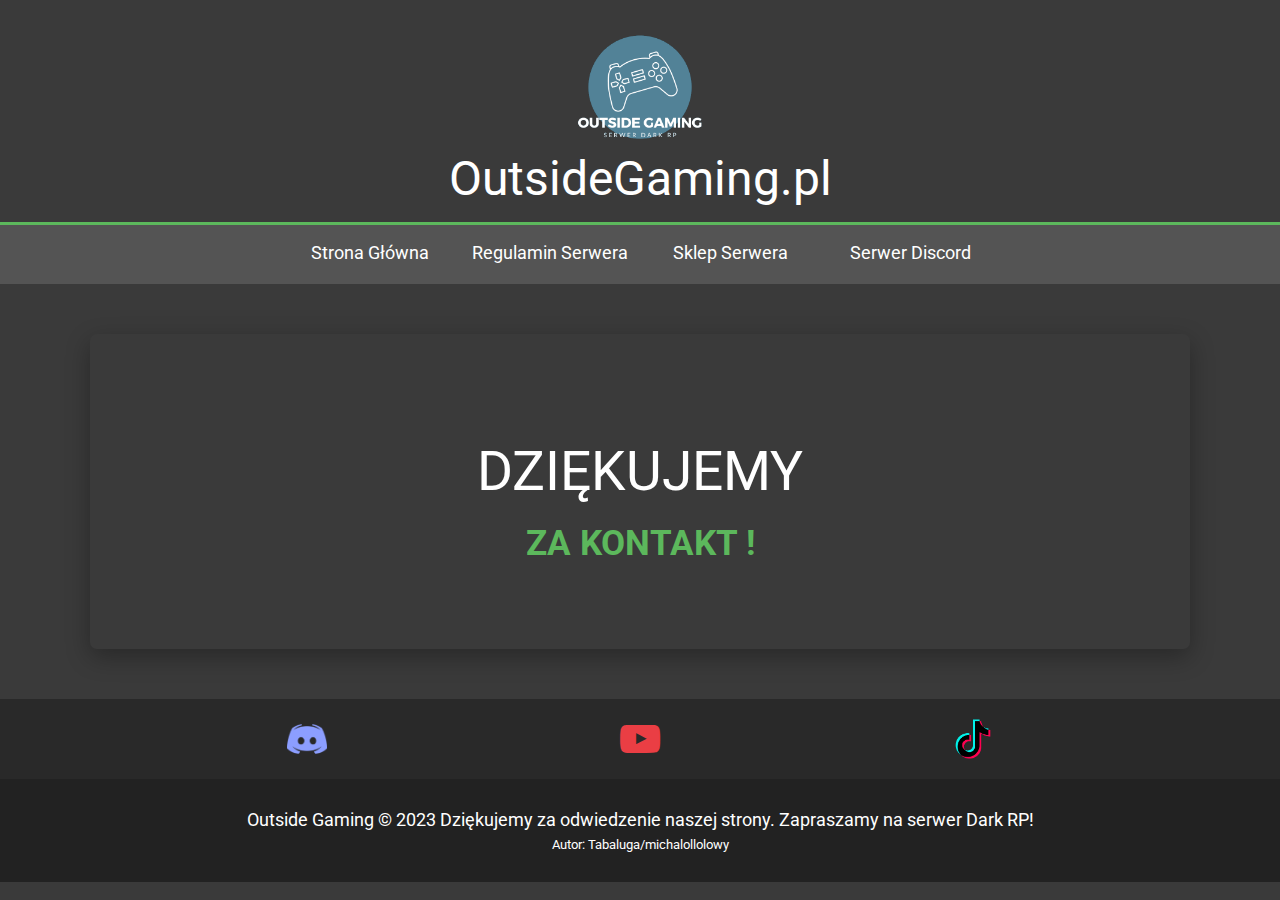
==== thanks.html @ 2e5c2441 "pierwszy commit" ====
<!DOCTYPE HTML>
<html lang="pl">
	<head>
		<meta charset="utf-8"/>
		<title>[PL] Octavic Roleplay</title>
		<link rel="shortcut icon" type="x-icon" href="logo omegazone miastko.png">
		<meta name="description" content="SERWER DARK RP" />
		<meta name ="keywords" content="Dark RP, najlepszy serwer rp, gmod, garry'smod" />
		<meta http-equip="X-UA-Compatible" content="IE=edge,chrome=1" />

		<link rel="stylesheet" href="style_contact.css" type="text/css" />

		<link rel="preconnect" href="https://fonts.googleapis.com">
		<link rel="preconnect" href="https://fonts.gstatic.com" crossorigin>
		<link href="https://fonts.googleapis.com/css2?family=Roboto:wght@400;900&display=swap" rel="stylesheet">

		<link rel="stylesheet" href="css/fontello.css" type="text/css" />

		<link rel="shortcut icon" type="x-icon" href="png/OUTSIDE GAMING logo.png">

	</head>
 
	<body>
		
		<div class="wrapper">
			<div class="header">
				<div class="logo">
					
				<img src="png/OUTSIDE GAMING - logo (1).png" height="150px" width="150px" style="margin:0 auto;
				display:block; margin-bottom: -25px; ">
				OutsideGaming.pl
					<div style="clear: both;"></div>
				</div>

				<div class="nav">

					<ol>
						<li><a href="index.html">Strona Główna</a></li>
						<li><a href="#">Regulamin Serwera</a>
						<ul>
							<li><a href="rules_rp.html">Dark RP</a></li>
							<li><a href="rules_dc.html">Discord</a></li>
						</ul></li>
						<li><a href="https://outsidegaming.tip4serv.com/" target="_blank">Sklep Serwera</a></li>
						<li><a href="https://discord.gg/SmJG6JycEe" target="_blank">Serwer Discord</a></li>
					</ol>

				</div>	

				<div class="zawartosc">
					<p style="color: #fff; font-size: 55px;">DZIĘKUJEMY</p>
                    <p style="color: #5cb85c; font-size: 35px; margin-top: -35px;"><b>ZA KONTAKT !</b></p>
				</div>

				<div class="socials">
					<div class="socialdivs">
						<a href="https://discord.gg/SmJG6JycEe" target="_blank" ><div class="dc"><img src="png/discord.png" width="40px" height="40px" style="margin-top: 20px;"></div></a>
						<a href="https://youtube.com" target="_blank"><div class="yt"><i class="icon-youtube-play"></i></div></a>
						<a href="https://www.tiktok.com/" target="_blank"><div class="tk"><img src="png/Tiktok1.png" width="40px" height="40px" style="margin-top: 20px;"></div></a>
						<div style="clear: both;"></div>
					</div>
				</div>

				<div class="footer">
					Outside Gaming &copy; 2023  Dziękujemy za odwiedzenie naszej strony. Zapraszamy na serwer Dark RP!
					<div class="author">Autor: Tabaluga/michalollolowy</div> 
				</div>
			</div>
		</div>
		
		<script src="jquery-3.7.0.min.js"></script>

		<script>

		$(document).ready(function() {
		var stickyNavTop = $('.nav').offset().top;

		var stickyNav = function(){
		var scrollTop = $(window).scrollTop();

		if (scrollTop > stickyNavTop) {
		$('.nav').addClass('sticky');
		} else {
		$('.nav').removeClass('sticky');
		}
		};

		stickyNav();

		$(window).scroll(function() {
		stickyNav();
		});
		});

		</script>

	</body>

</html>
---- style_contact.css ----
:root
{
	--background: #3A3A3A;
	--grey: #545454;
	--button: #807FFF;
	--cos: #706FFF;
	--green: #4B4B4B;
	--red: #424242;
    --gl: #5cb85c;
    --fris: #7ddb7d;
    --frees: #56a156
}

body
{
	font-family: 'Roboto', sans-serif;
	font-size: 18px;
	background-color: var(--background);
	margin: 0 0 !important;
	padding: 0 0;
}

.wrapper
{
	width: 100%;
}

.header
{
	width: 100%;
	padding: 40px 0;
}

.logo
{
	width: 450px;
	font-size: 48px;
	margin-left: auto;
	margin-right: auto;
	text-align: center;
	color: white;
	margin-top: -15px;
	margin-bottom: 15px;
}

.nav
{
	width: 100%;
	padding: 10px 0;
	background-color: var(--grey);
	text-align: center;
	border-top: 3px solid #5cb85c;
	color: #fff;
}

.content
{
	width: 1000px;
	margin-left: auto;
	margin-right: auto;
	text-align: justify;
	color: #fff;
	padding-top: 10px;
	background-color: var(--grey);
	max-width: 300px;
	padding: 50px;
    margin-top: 50px;
    margin-bottom: 50px;
	margin-left: auto;
	margin-right: auto;
	position: center;
	box-shadow: 0px 8px 24px 0 rgba(0, 0, 0, 0.3);
	border-radius: 7px;
	font-size: 20px;
	text-align: center;
}

.socials
{
	width: 100%;
	text-align: center;
	background-color: #292929;
}
.socialdivs
{
	width: 1000px;
	margin-left: auto;
	margin-right: auto;
}
.dc
{
	width:333.3px;
	height: 80px;
	float: left;
}

.dc:hover
{
	background-color: var(--cos);
}
.yt
{
	width:333.3px;
	height: 80px;
	float: left;
}

.yt:hover
{
	background-color: #d94348;
}

.tk
{
	width:333.3px;
	height: 80px;
	float: left;
}

.tk:hover
{
	background-color: var(--cos);
}

.footer
{
	text-align: center;
	background-color: #222222;
	padding: 30px;
	color: #fff;
	clear: both;
    position: relative;
    margin-top: -200px;
	margin-bottom: -10000000000px;
}

.author
{
	font-size: small;
	margin-top: 7px;
	margin-bottom: 0;
}

.sticky
{
	width: 100%;
	position: fixed;
	left: 0;
	top: 0;
	z-index: 100;
}

ol
{
	padding: 0;
	margin: 0;
	list-style-type: none;
	font-size: 18px;
	height: 35px;
	line-height: 200%;
	display: inline-block;
}

ol a
{
	color: #fff;
	text-decoration: none;
	display: block;

}

ol > li
{
	float: left;
	width: 180px;
	height: 40px;
}

ol > li:hover
{
	background-color: #5cb85c;
	border-radius: 3px;
}

ol > li:hover > a
{
	border: 2px dashed var(--background);
}

ol > li > ul
{
	list-style-type: none;
	padding: 0;
	margin: 0;
	height: 40px;
	display: none;
}

ol > li:hover > ul
{
	display: block;
}

ol > li > ul > li
{
	background-color: #7ddb7d;
	position: relative;
	z-index: 100;
	border-right: 2px dashed var(--green);
	border-left: 2px dashed var(--green);
	border-bottom: 2px dashed var(--green);
}

ol > li > ul > li:hover
{
	background-color: #56a156;
}

ol > li > ul > li :hover > a
{
	background-color: #56a156;
}

input, textarea {
    width: 300px;
	background-color: var(--background);
	color: rgb(164, 164, 164);
	border: 3px solid var(--background);
	border-radius: 5px;
	font-size:20px;
	padding: 10px;
	box-sizing: border-box;
	outline: none;
	margin-bottom: 10px;
	font-family: 'Roboto', sans-serif;
}

label, input, textarea {
    width: 100%;
    color: #fff;
    font-size: 20px;
	font-family: 'Roboto', sans-serif;
}

input[type=tip],
input[type=mail]
{
	width: 300px;
	background-color: var(--background);
	color: rgb(164, 164, 164);
	border: 3px solid var(--background);
	border-radius: 5px;
	font-size:20px;
	padding: 10px;
	box-sizing: border-box;
	outline: none;
	margin-bottom: 10px;
}
input[type=mail],
input[type=tip]
{
	margin-bottom: 25px;
}

input[type=mail]:focus
{
	box-shadow: 0px 0px 10px 2px rgba(0, 0, 0, 0.3);
	border: 2px solid var(--gl);
	background-color: var(--red);
	color: #E6E6E6;
}

input[type=submit]
{
	width: 300px;
	background-color: var(--gl);
	color: white;
	border: none;
	border-radius: 5px;
	font-size:20px;
	padding: 15px, 10px;
	margin-top: 10px;
	cursor: pointer;
	outline: none;
}

input[type=submit]:hover
{
	background-color: var(--fris);
	outline: none;
}

input[type=submit]:focus
{
	box-shadow: 0px 0px 10px 2px rgba(0, 0, 0, 0.3);
}

#mail
{
    text-align: center;
	padding: 15px;
	font-weight: 500;
}

#msg
{
    text-align: center;
	padding: 15px;
	font-weight: 500;
}

textarea[type=msg]:focus
{
	box-shadow: 0px 0px 10px 2px rgba(0, 0, 0, 0.3);
	border: 2px solid var(--gl);
	background-color: var(--red);
	color: #E6E6E6;
}

::selection
{
	background-color: #d94348;
}

.zawartosc
{
	width: 1000px;
	margin-left: auto;
	margin-right: auto;
	text-align: left;
	color: #fff;
	padding-top: 10px;
	padding: 50px;
    margin-top: 50px;
    margin-bottom: 50px;
	margin-left: auto;
	margin-right: auto;
	position: center;
	box-shadow: 0px 8px 24px 0 rgba(0, 0, 0, 0.3);
	border-radius: 7px;
	font-size: 20px;
	text-align: center;
}
---- css/fontello.css ----
@font-face {
  font-family: 'fontello';
  src: url('../font/fontello.eot?21743219');
  src: url('../font/fontello.eot?21743219#iefix') format('embedded-opentype'),
       url('../font/fontello.woff2?21743219') format('woff2'),
       url('../font/fontello.woff?21743219') format('woff'),
       url('../font/fontello.ttf?21743219') format('truetype'),
       url('../font/fontello.svg?21743219#fontello') format('svg');
  font-weight: normal;
  font-style: normal;
}
/* Chrome hack: SVG is rendered more smooth in Windozze. 100% magic, uncomment if you need it. */
/* Note, that will break hinting! In other OS-es font will be not as sharp as it could be */
/*
@media screen and (-webkit-min-device-pixel-ratio:0) {
  @font-face {
    font-family: 'fontello';
    src: url('../font/fontello.svg?21743219#fontello') format('svg');
  }
}
*/
[class^="icon-"]:before, [class*=" icon-"]:before {
  font-family: "fontello";
  font-style: normal;
  font-weight: normal;
  speak: never;

  display: inline-block;
  text-decoration: inherit;
  width: 1em;
  margin-right: .2em;
  text-align: center;
  /* opacity: .8; */

  /* For safety - reset parent styles, that can break glyph codes*/
  font-variant: normal;
  text-transform: none;

  /* fix buttons height, for twitter bootstrap */
  line-height: 1em;

  /* Animation center compensation - margins should be symmetric */
  /* remove if not needed */
  margin-left: .2em;

  /* you can be more comfortable with increased icons size */
  /* font-size: 120%; */

  /* Font smoothing. That was taken from TWBS */
  -webkit-font-smoothing: antialiased;
  -moz-osx-font-smoothing: grayscale;

  /* Uncomment for 3D effect */
  /* text-shadow: 1px 1px 1px rgba(127, 127, 127, 0.3); */
}

.icon-help-circled-alt:before { content: '\e800'; color: #d94348; font-size: 70px; margin-top: 20px; } /* '' */
.icon-flag:before { content: '\e801'; color: #706FFF; font-size: 70px; margin-top: 20px;} /* '' */
.icon-youtube-play:before { content: '\f16a'; font-size: 40px; margin-top: 20px; color: #ea3e44;  } /* '' */
.icon-server:before { content: '\f233'; color: #5cb85c; font-size: 70px; margin-top: 20px; } /* '' */
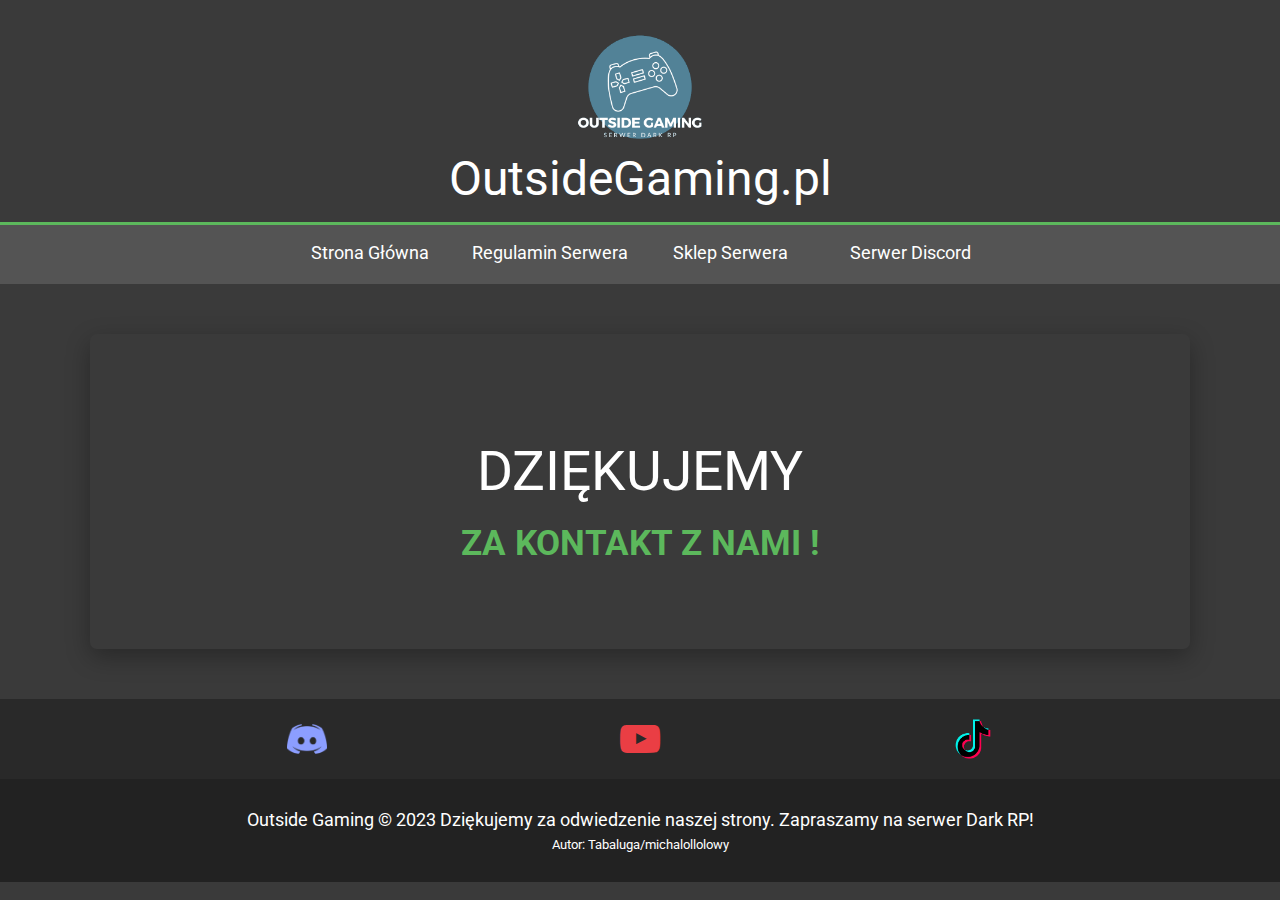
==== commit 90b2067d: "aa" ====
--- a/thanks.html
+++ b/thanks.html
@@ -49,7 +49,7 @@
 
 				<div class="zawartosc">
 					<p style="color: #fff; font-size: 55px;">DZIĘKUJEMY</p>
-                    <p style="color: #5cb85c; font-size: 35px; margin-top: -35px;"><b>ZA KONTAKT !</b></p>
+                    <p style="color: #5cb85c; font-size: 35px; margin-top: -35px;"><b>ZA KONTAKT Z NAMI !</b></p>
 				</div>
 
 				<div class="socials">
